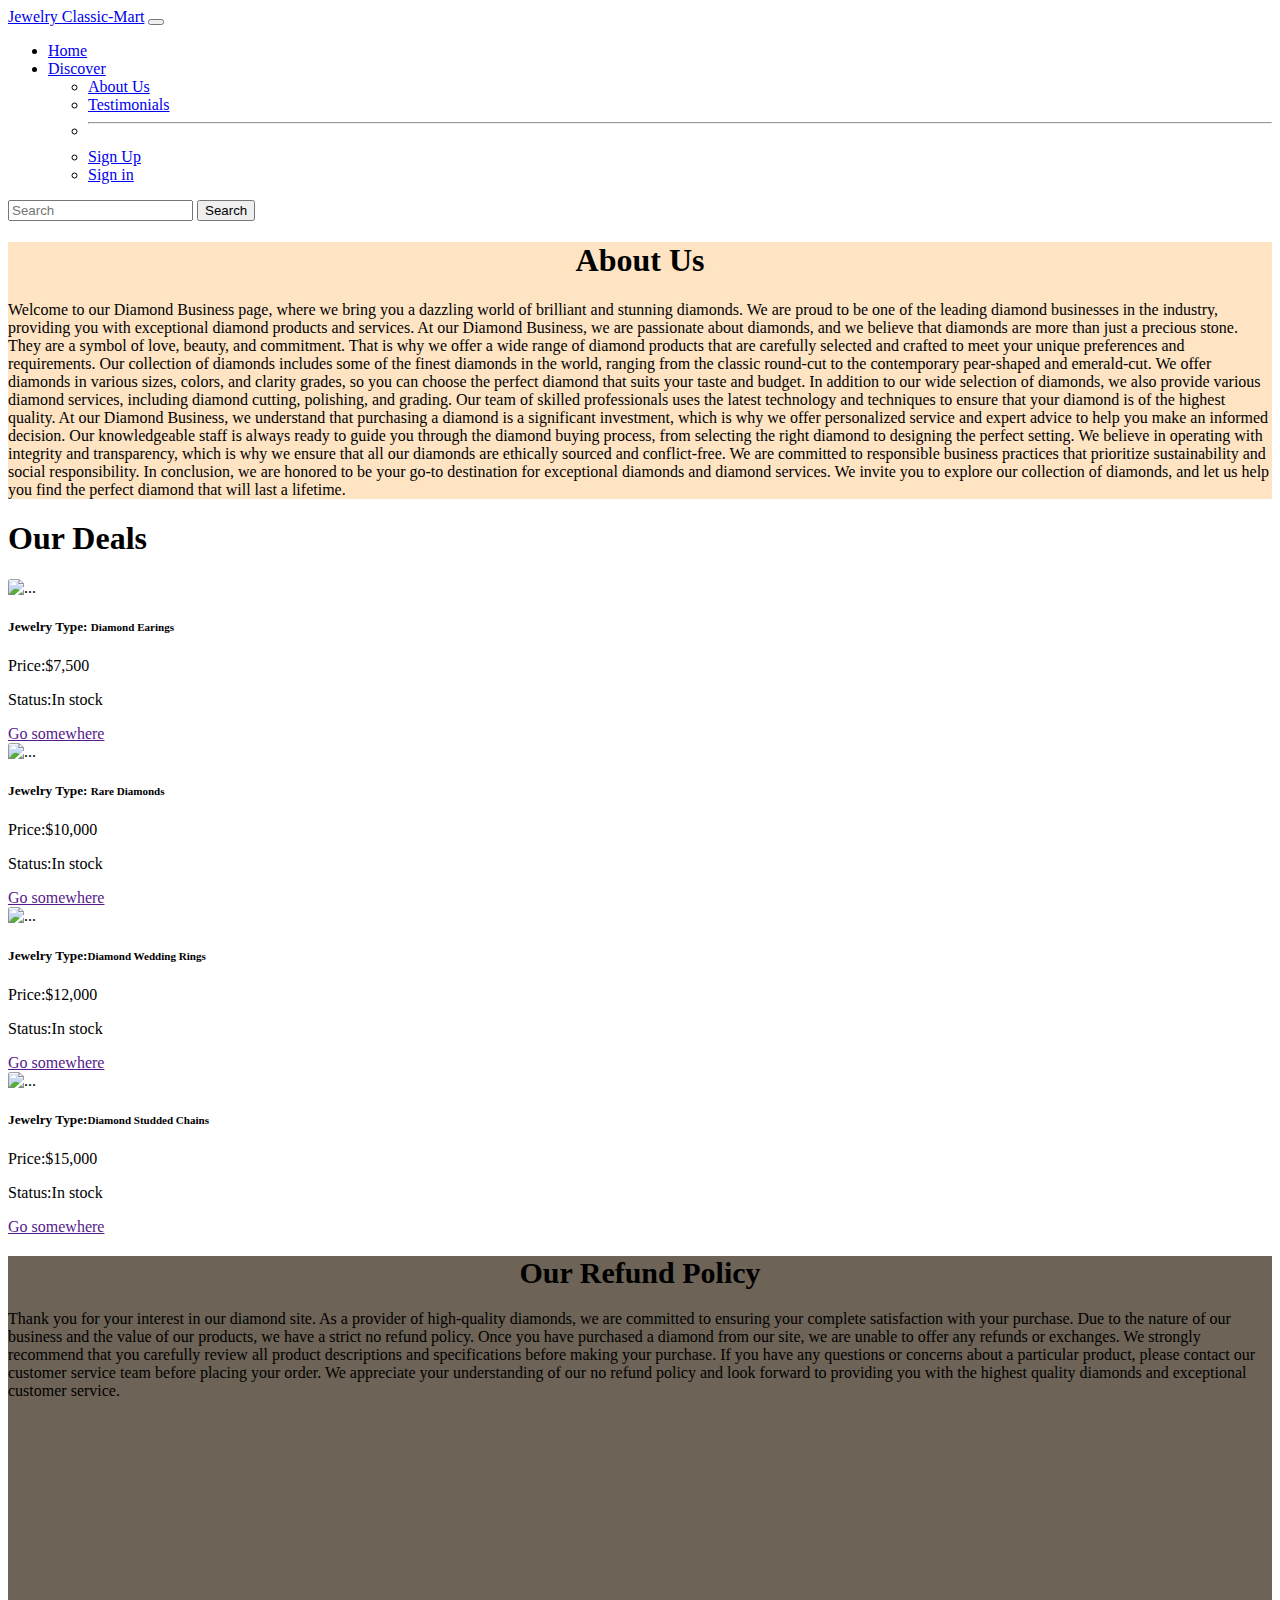
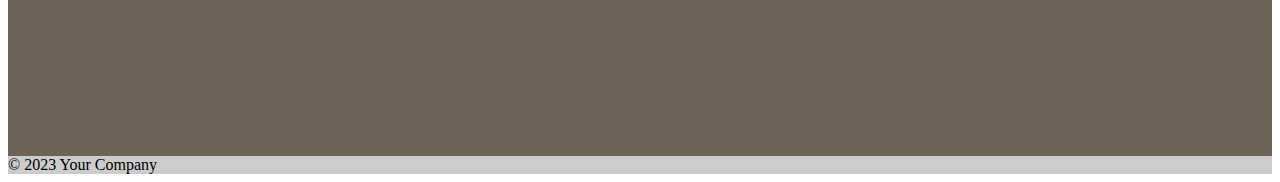
==== about-us.html @ e3d8b03e "body" ====
<!DOCTYPE html>
<html lang="en">
<head>
    <meta charset="UTF-8">
    <meta http-equiv="X-UA-Compatible" content="IE=edge">
    <meta name="viewport" content="width=device-width, initial-scale=1.0">
    <title>Document</title>
    <link rel="stylesheet" href="https://cdn.jsdelivr.net/npm/bootstrap@5.3.0-alpha1/dist/css/bootstrap.min.css" rel="stylesheet" integrity="sha384-GLhlTQ8iRABdZLl6O3oVMWSktQOp6b7In1Zl3/Jr59b6EGGoI1aFkw7cmDA6j6gD" crossorigin="anonymous">
    <link rel="stylesheet" href="https://cdnjs.cloudflare.com/ajax/libs/font-awesome/6.4.0/css/all.min.css" integrity="sha512-iecdLmaskl7CVkqkXNQ/ZH/XLlvWZOJyj7Yy7tcenmpD1ypASozpmT/E0iPtmFIB46ZmdtAc9eNBvH0H/ZpiBw==" crossorigin="anonymous"  style="margin:0 auto;"referrerpolicy="no-referrer" />
 
</head>
<body>
  <nav class="navbar navbar-expand-lg navbar-light bg-light">
    <div class="container-fluid">
      <a class="navbar-brand" href="#" style="font-family:'Bruno Ace'">Jewelry Classic-Mart</a>
      <button class="navbar-toggler" type="button" data-bs-toggle="collapse" data-bs-target="#navbarSupportedContent" aria-controls="navbarSupportedContent" aria-expanded="false" aria-label="Toggle navigation">
        <span class="navbar-toggler-icon"></span>
      </button>
      <div class="collapse navbar-collapse" id="navbarSupportedContent">
        <ul class="navbar-nav me-auto mb-2 mb-lg-0">
          <li class="nav-item">
            <a class="nav-link active" aria-current="page" href="/">Home</a>
          </li>
          <li class="nav-item dropdown">
            <a class="nav-link dropdown-toggle" href="#" id="navbarDropdown" role="button" data-bs-toggle="dropdown" aria-expanded="false">
             Discover
            </a>
            <ul class="dropdown-menu" aria-labelledby="navbarDropdown">
              <li><a class="dropdown-item" href="/about-us.html">About Us</a></li>
              <li><a class="dropdown-item" href="/testimony.html">Testimonials</a></li>
              <li><hr class="dropdown-divider"></li>
              <li><a class="dropdown-item" href="#">Sign Up</a></li>
              <li><a class="dropdown-item" href="#">Sign in</a></li>

            </ul>
          </li>
          
        </ul>
        <form class="d-flex">
          <input class="form-control me-2" type="search" placeholder="Search" aria-label="Search">
          <button class="btn btn-outline-success" type="submit">Search</button>
        </form>
      </div>
    </div>
  </nav>

      <div class="row" style="background-color: bisque;">
        <h1 style="font-family:'Caveat' ;text-align: center;" class="">About Us</h1>
        <p class="col-sm-9  " style="margin: 0 auto; " >
            Welcome to our Diamond Business page, where we bring you a dazzling world of brilliant and stunning diamonds. We are proud to be one of the leading diamond businesses in the industry, providing you with exceptional diamond products and services.

At our Diamond Business, we are passionate about diamonds, and we believe that diamonds are more than just a precious stone. They are a symbol of love, beauty, and commitment. That is why we offer a wide range of diamond products that are carefully selected and crafted to meet your unique preferences and requirements.

Our collection of diamonds includes some of the finest diamonds in the world, ranging from the classic round-cut to the contemporary pear-shaped and emerald-cut. We offer diamonds in various sizes, colors, and clarity grades, so you can choose the perfect diamond that suits your taste and budget.

In addition to our wide selection of diamonds, we also provide various diamond services, including diamond cutting, polishing, and grading. Our team of skilled professionals uses the latest technology and techniques to ensure that your diamond is of the highest quality.

At our Diamond Business, we understand that purchasing a diamond is a significant investment, which is why we offer personalized service and expert advice to help you make an informed decision. Our knowledgeable staff is always ready to guide you through the diamond buying process, from selecting the right diamond to designing the perfect setting.


We believe in operating with integrity and transparency, which is why we ensure that all our diamonds are ethically sourced and conflict-free. We are committed to responsible business practices that prioritize sustainability and social responsibility.

In conclusion, we are honored to be your go-to destination for exceptional diamonds and diamond services. We invite you to explore our collection of diamonds, and let us help you find the perfect diamond that will last a lifetime.

        </p>

      </div>

      <div class="container">
        <h1>Our Deals</h1>
        <div class="row">
            
            <div class="col-lg-3 col-md-4 col-sm-1 col-10">
                  <div>
                    <img src="./ear.PNG" class="card-img-top" alt="..."  style="height: 150px; border-radius: 10%;">
                   </div> 
                   
                      <h5 class="card-title">Jewelry Type: <span style="font-size: smaller;"> Diamond Earings</span></h5>
                      <p class="card-text">Price:$7,500</p>
                      <p class="card-text">Status:In stock</p>
                      <p class="card-text"></p>
                      <p class="card-text"></p>
                      <p class="card-text"></p>

                      
                          
                      



                      <a style="margin:0 auto;" href="" class="btn btn-primary" >Go somewhere</a>
                 
            </div>
            <div class="col-lg-3 col-md-4 col-sm-1 col-10">
                <div>
                  <img src="./pad.PNG" class="card-img-top" alt="..." style="height: 150px; border-radius: 10%;">
                 </div> 
                 
                    <h5 class="card-title">Jewelry Type: <span style="font-size: smaller;">Rare Diamonds</span></h5>
                    <p class="card-text">Price:$10,000</p>
                    <p class="card-text">Status:In stock</p>
                    <p class="card-text"></p>
                    <p class="card-text"></p>
                    <p class="card-text"></p>

                    
                        
                    



                    <a style="margin:0 auto;" href="" class="btn btn-primary" >Go somewhere</a>
               
          </div>

          <div class="col-lg-3 col-md-4 col-sm-1 col-10">
            <div>
              <img src="./ring.PNG" class="card-img-top" alt="..." style="height: 150px; border-radius: 10%;">
             </div> 
             
                <h5 class="card-title">Jewelry Type:<span style="font-size: smaller;">Diamond Wedding Rings </span></h5>
                <p class="card-text">Price:$12,000</p>
                <p class="card-text">Status:In stock</p>
                <p class="card-text"></p>
                <p class="card-text"></p>
                <p class="card-text"></p>

                
                    
                



                <a style="margin:0 auto;" href="" class="btn btn-primary" >Go somewhere</a>
           
      </div>
      <div class=" col-lg-3 col-md-4 col-sm-1 col-10">
        <div>
          <img src="./chain.PNG" class="card-img-top" alt="..." style="height: 150px; border-radius: 10%;">
         </div> 
         
            <h5 class="card-title">Jewelry Type:<span style="font-size: smaller;">Diamond Studded Chains </span></h5>
            <p class="card-text">Price:$15,000</p>
            <p class="card-text">Status:In stock</p>
            <p class="card-text"></p>
            <p class="card-text"></p>
            <p class="card-text"></p>

            
                
            



            <a style="margin:0 auto;" href="" class="btn btn-primary" >Go somewhere</a>
       
  </div>



            

        </div>
        
        
        
    </div>
    <div class=" row " style="background-color: rgb(109, 99, 86);height: 500px;">
      <div style="align-items: center;" class=" ">
        <h1 style="font-size: 30px; text-align: center;" class="m">Our Refund Policy</h1>
        <p class=" col-sm-9  " style="margin: 0 auto;">
          Thank you for your interest in our diamond site. As a provider of high-quality diamonds, we are committed to ensuring your complete satisfaction with your purchase. Due to the nature of our business and the value of our products, we have a strict no refund policy.

Once you have purchased a diamond from our site, we are unable to offer any refunds or exchanges. We strongly recommend that you carefully review all product descriptions and specifications before making your purchase. If you have any questions or concerns about a particular product, please contact our customer service team before placing your order.


We appreciate your understanding of our no refund policy and look forward to providing you with the highest quality diamonds and exceptional customer service.
        </p>
        
    </div>
  </div>


</div>
<footer class="bg-dark text-center text-white">
  <div class="container p-4">
    <section class="mt-4">



      <a class="btn btn-outline-light btn-floating m-1" href="" role="button"><i class="fab fa-whatsapp"></i></a>

      <a class="btn btn-outline-light btn-floating m-1" href="" role="button"><i class="fab fa-linkedin-in"></i></a>

      <a class="btn btn-outline-light btn-floating m-1" href="" role="button"><i class="fab fa-github"></i></a>
    </section> 

    
 
    <section class="mb-4">
      
    </section>
  </div>

  <div class="text-center p-3" style="background-color: rgba(0, 0, 0, 0.2);">
    © 2023 Your Company
  </div>
</footer>

      
</body>
<script src="https://cdn.jsdelivr.net/npm/bootstrap@5.3.0-alpha1/dist/js/bootstrap.bundle.min.js" integrity="sha384-w76AqPfDkMBDXo30jS1Sgez6pr3x5MlQ1ZAGC+nuZB+EYdgRZgiwxhTBTkF7CXvN" crossorigin="anonymous"></script>

</html>
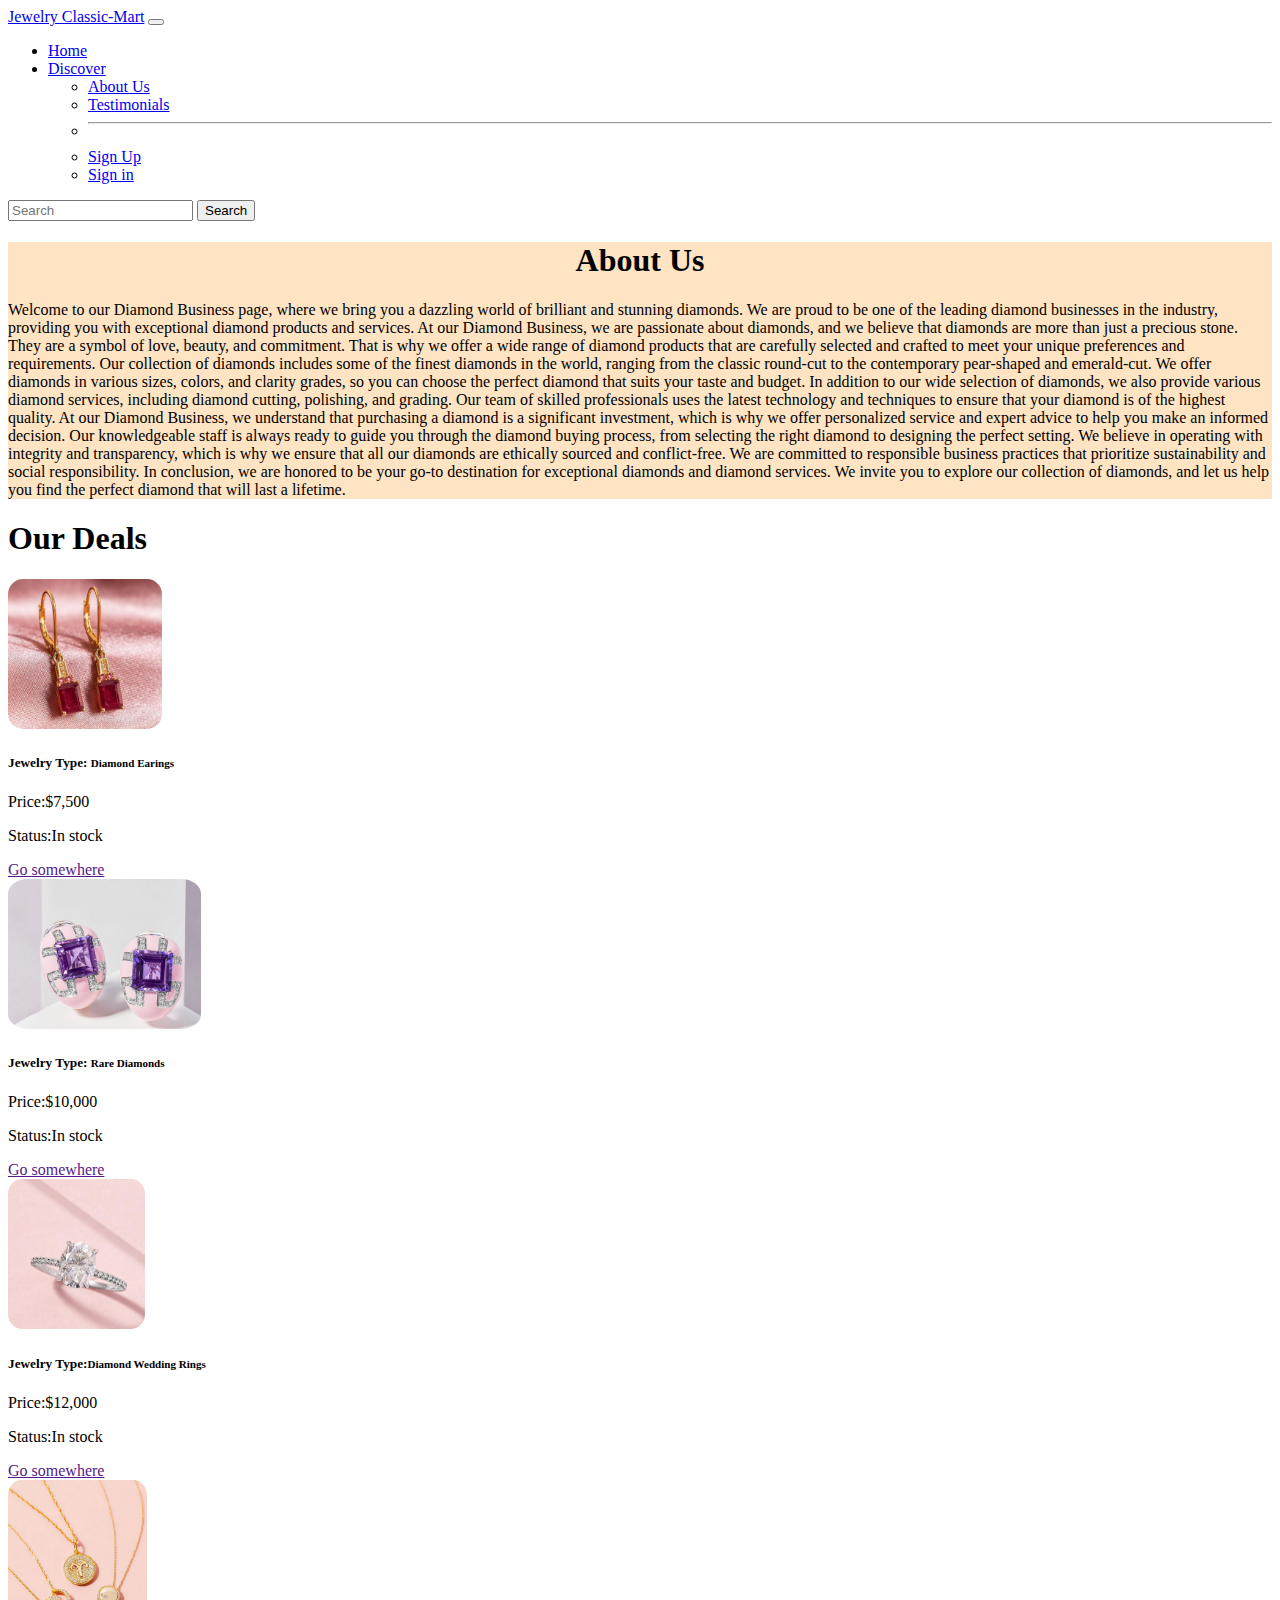
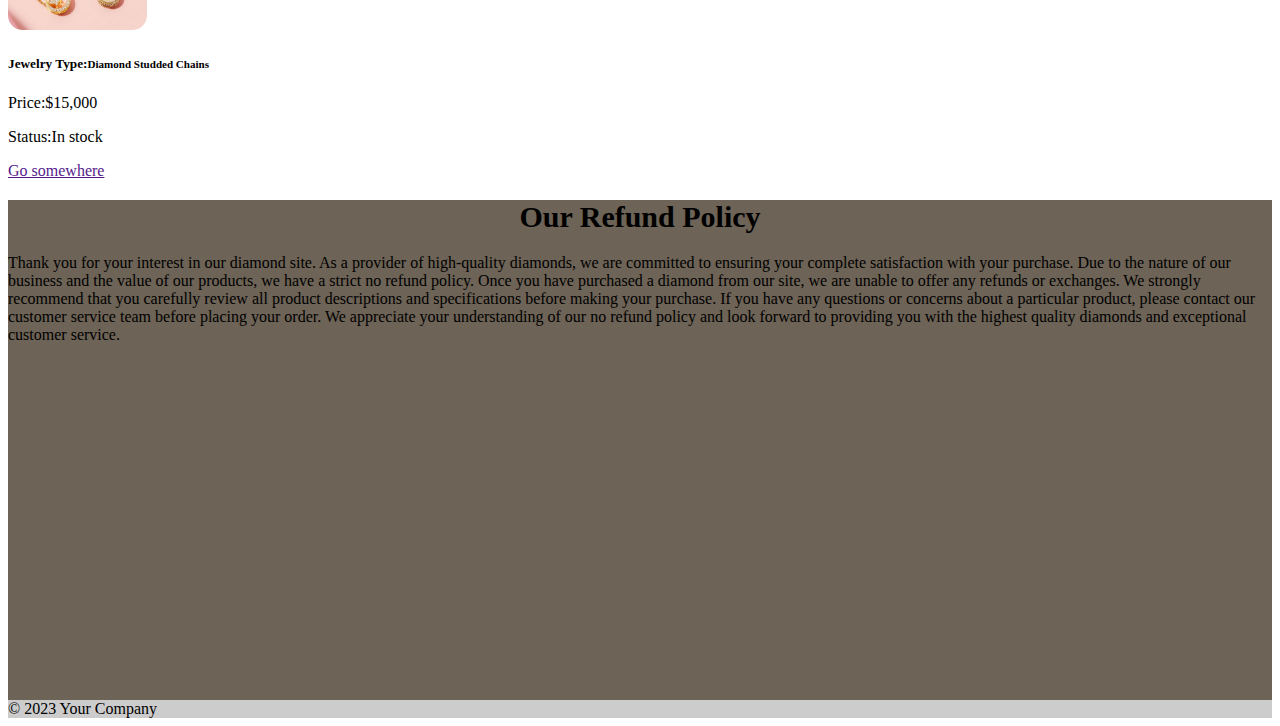
==== commit 851067ad: "body" ====
--- a/about-us.html
+++ b/about-us.html
@@ -26,8 +26,8 @@
              Discover
             </a>
             <ul class="dropdown-menu" aria-labelledby="navbarDropdown">
-              <li><a class="dropdown-item" href="/about-us.html">About Us</a></li>
-              <li><a class="dropdown-item" href="/testimony.html">Testimonials</a></li>
+              <li><a class="dropdown-item" href="/pages/about-us.html">About Us</a></li>
+              <li><a class="dropdown-item" href="/pages/testimony.html">Testimonials</a></li>
               <li><hr class="dropdown-divider"></li>
               <li><a class="dropdown-item" href="#">Sign Up</a></li>
               <li><a class="dropdown-item" href="#">Sign in</a></li>
@@ -72,7 +72,7 @@
             
             <div class="col-lg-3 col-md-4 col-sm-1 col-10">
                   <div>
-                    <img src="./ear.PNG" class="card-img-top" alt="..."  style="height: 150px; border-radius: 10%;">
+                    <img src="/images/ear.PNG" class="card-img-top" alt="..."  style="height: 150px; border-radius: 10%;">
                    </div> 
                    
                       <h5 class="card-title">Jewelry Type: <span style="font-size: smaller;"> Diamond Earings</span></h5>
@@ -93,7 +93,7 @@
             </div>
             <div class="col-lg-3 col-md-4 col-sm-1 col-10">
                 <div>
-                  <img src="./pad.PNG" class="card-img-top" alt="..." style="height: 150px; border-radius: 10%;">
+                  <img src="/images/pad.PNG" class="card-img-top" alt="..." style="height: 150px; border-radius: 10%;">
                  </div> 
                  
                     <h5 class="card-title">Jewelry Type: <span style="font-size: smaller;">Rare Diamonds</span></h5>
@@ -115,7 +115,7 @@
 
           <div class="col-lg-3 col-md-4 col-sm-1 col-10">
             <div>
-              <img src="./ring.PNG" class="card-img-top" alt="..." style="height: 150px; border-radius: 10%;">
+              <img src="/images/ring.PNG" class="card-img-top" alt="..." style="height: 150px; border-radius: 10%;">
              </div> 
              
                 <h5 class="card-title">Jewelry Type:<span style="font-size: smaller;">Diamond Wedding Rings </span></h5>
@@ -136,7 +136,7 @@
       </div>
       <div class=" col-lg-3 col-md-4 col-sm-1 col-10">
         <div>
-          <img src="./chain.PNG" class="card-img-top" alt="..." style="height: 150px; border-radius: 10%;">
+          <img src="/images/chain.PNG" class="card-img-top" alt="..." style="height: 150px; border-radius: 10%;">
          </div> 
          
             <h5 class="card-title">Jewelry Type:<span style="font-size: smaller;">Diamond Studded Chains </span></h5>
